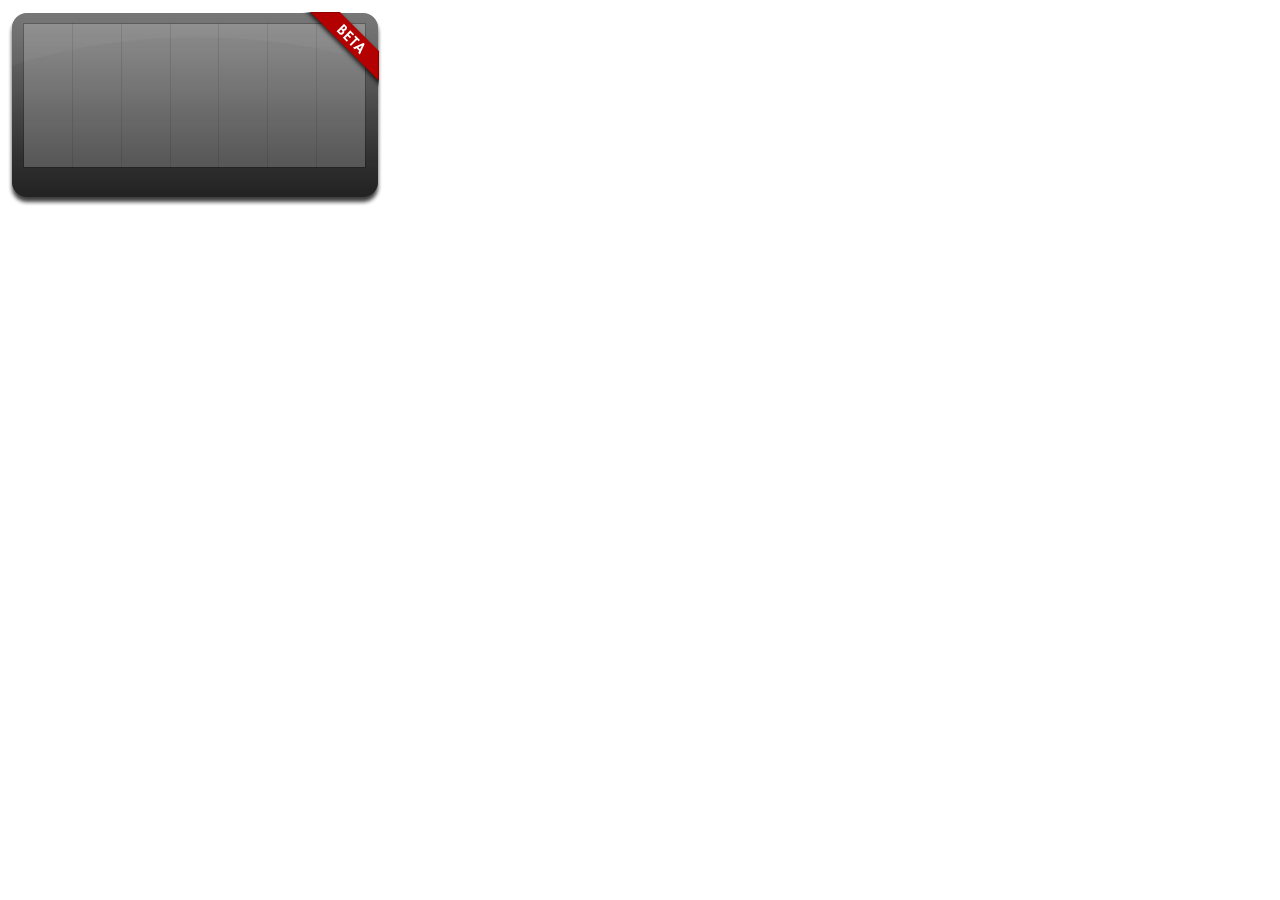
==== Workload.wdgtproj/project.wdgt/Billings.html @ 6eb8b74d "" ====
<!DOCTYPE HTML PUBLIC "-//W3C//DTD HTML 4.01//EN" "http://www.w3.org/TR/html4/strict.dtd">
<html>
<head>
    <meta http-equiv="content-type" content="text/html; charset=utf-8">
    <style type="text/css" title="AppleStyle">
        @import "Billings.css";
		@import "lib/main.css";
    </style>
	<script type="text/javascript" src="lib/MochiKit/MochiKit.js" charset="utf-8"></script>
	
	<script type="text/javascript" src="lib/Chart.js" charset="utf-8"></script>
	<script type="text/javascript" src="lib/SQLite.js" charset="utf-8"></script>
	<script type="text/javascript" src="lib/main.js" charset="utf-8"></script>
	
    <script type="text/javascript" src="AppleClasses/AppleAnimator.js" charset="utf-8"></script>
    <script type="text/javascript" src="AppleClasses/AppleButton.js" charset="utf-8"></script>
    <script type="text/javascript" src="AppleClasses/AppleInfoButton.js" charset="utf-8"></script>
    <script type="text/javascript" src="localizedStrings.js" charset="utf-8"></script>
    <script type="text/javascript" src="Parts/utilities.js" charset="utf-8"></script>
    <script type="text/javascript" src="Parts/setup.js" charset="utf-8"></script>
    <script type="text/javascript" src="Parts/Text.js" charset="utf-8"></script>
    <script type="text/javascript" src="Parts/InfoButton.js" charset="utf-8"></script>
    <script type="text/javascript" src="Parts/GlassButton.js" charset="utf-8"></script>
    <script type="text/javascript" src="Billings.js" charset="utf-8"></script>
<script type="text/javascript" src="Parts/HorizontalSlider.js" charset="utf-8"></script>
<script type="text/javascript" src="Parts/OvalShape.js" charset="utf-8"></script>
</head>
<body onload="load();">
	<div id="front">
		
		<img src="Images/front 1.png" id="img">
	<img src="Images/chart 1.png" id="chartBg">
	<div class="apple-no-children" id="info" apple-part="com.apple.Dashcode.part.infobutton" apple-default-image-visibility="hidden"></div>
        
    
	
	<canvas apple-part="com.apple.Dashcode.part.canvas" class="apple-canvas apple-no-children" width="341" height="143" id="chart" apple-group="canvas"></canvas>
	<div id="dayNames" apple-group="box" style="">
		<div apple-part="com.apple.Dashcode.part.text" class="shadowed-text apple-text apple-no-children" apple-default-image-visibility="hidden" id="day0" apple-group="text2"></div>
	<div apple-part="com.apple.Dashcode.part.text" class="shadowed-text apple-text apple-no-children" apple-default-image-visibility="hidden" id="day1" apple-group="text2"></div>
	<div apple-part="com.apple.Dashcode.part.text" class="shadowed-text apple-text apple-no-children" apple-default-image-visibility="hidden" id="day3" apple-group="text2"></div>
	<div apple-part="com.apple.Dashcode.part.text" class="shadowed-text apple-text apple-no-children" apple-default-image-visibility="hidden" id="day2" apple-group="text2"></div>
	<div apple-part="com.apple.Dashcode.part.text" class="shadowed-text apple-text apple-no-children" apple-default-image-visibility="hidden" id="day5" apple-group="text2"></div>
	<div apple-part="com.apple.Dashcode.part.text" class="shadowed-text apple-text apple-no-children" apple-default-image-visibility="hidden" id="day4" apple-group="text2"></div>
	<div apple-part="com.apple.Dashcode.part.ovalshape" class="apple-no-children" apple-style="image-theme: 0; image-shape: 2; image-button-type: 3; image-opacity: 0.15; image-top-color: 1.0000,1.0000,1.0000; image-bottom-color: 0.6700,0.6700,0.6700; image-border-color: 0.6700,0.6700,0.6700; shadow-include-shadow: 0; shadow-blur: 3.00;" id="todayBg" apple-group="ovalShape" style=""></div>
	<div apple-part="com.apple.Dashcode.part.text" class="shadowed-text apple-text apple-no-children" apple-default-image-visibility="hidden" id="day6" apple-group="text2"></div>
	</div>
	
	<div apple-part="com.apple.Dashcode.part.text" class="shadowed-text apple-text apple-no-children" apple-default-image-visibility="hidden" id="loadingIndicator" apple-group="text9"></div>
	<div apple-part="com.apple.Dashcode.part.text" class="shadowed-text apple-text apple-no-children" apple-default-image-visibility="hidden" id="errorMessage" apple-group="text9"></div>
	
	<img src="Images/beta.png" id="betaRibbonFront">
	</div>
    <div id="back">
	   <img id="backImg" src="Images/back.png" alt="" apple-locked="true" apple-part="com.apple.Dashcode.part.backimage" apple-style=" image-radius: 12,12,12,12; image-border: 1; image-border-color: 0.1500,0.1500,0.1500; image-border-width: 3; shadow-include-shadow: 1; shadow-blur: 9.00; shadow-offset: -1.00,-6.00; shadow-color: 0.0000,0.0000,0.0000,0.3333;">
    	
        <div id="done" class="apple-no-children" apple-part="com.apple.Dashcode.part.glassbutton"></div>
    <div apple-part="com.apple.Dashcode.part.checkboxbutton" id="showGoalPart" apple-group="checkboxbutton">
	<input type="checkbox" name="showGoal" checked="" apple-group="checkboxbutton" value="" onchange="onPreferencesChanged();" id="showGoal">
	<div style="position: absolute; top: 2px; left: 18px; text-align: left; vertical-align: middle;" apple-group="checkboxbutton" id="checkboxbutton0" class="shadowed-text">Show daily goal of</div>
</div>
    <div apple-part="com.apple.Dashcode.part.checkboxbutton" id="workWeekendPart" apple-group="checkboxbutton3">
	<input type="checkbox" name="workWeekend" apple-group="checkboxbutton3" onchange="onPreferencesChanged();" id="weekendGoal">
	<div style="position: absolute; top: 2px; left: 18px; text-align: left; vertical-align: middle;" apple-group="checkboxbutton3" id="checkboxbutton31" class="shadowed-text">I work weekends</div>
</div>
    
    
    <input type="text" value="8" class="apple-textfield apple-no-children" apple-part="com.apple.Dashcode.part.textfield" id="goalHours" apple-group="textfield" onchange="onPreferencesChanged();">
    <div apple-part="com.apple.Dashcode.part.text" class="shadowed-text apple-text apple-no-children" apple-default-image-visibility="hidden" id="hoursLabel" apple-group="text"></div>
    <div apple-part="com.apple.Dashcode.part.checkboxbutton" id="showAveragesPart" apple-group="checkboxbutton">
	<input type="checkbox" name="showAverages" checked="" apple-group="checkboxbutton" id="showAverages" onchange="onPreferencesChanged();">
	<div style="position: absolute; top: 2px; left: 18px; text-align: left; vertical-align: middle;" apple-group="checkboxbutton" id="checkboxbutton2" class="shadowed-text">Show averages using data from</div>
</div>
    <div apple-part="com.apple.Dashcode.part.text" class="shadowed-text apple-text apple-no-children" apple-default-image-visibility="hidden" id="infoText" apple-group="text1"></div>
   	<select apple-part="com.apple.Dashcode.part.backpopupbutton" id="averageSource" apple-group="popup" onchange="onPreferencesChanged(event);"> 	 	 	</select>
    <img src="Images/iconara.png" id="iconara" onclick="widget.openURL(" http://www.iconara.net/");"="">
    <img src="Images/beta.png" id="betaRibbonBack">
    
    </div>
</body>
</html>
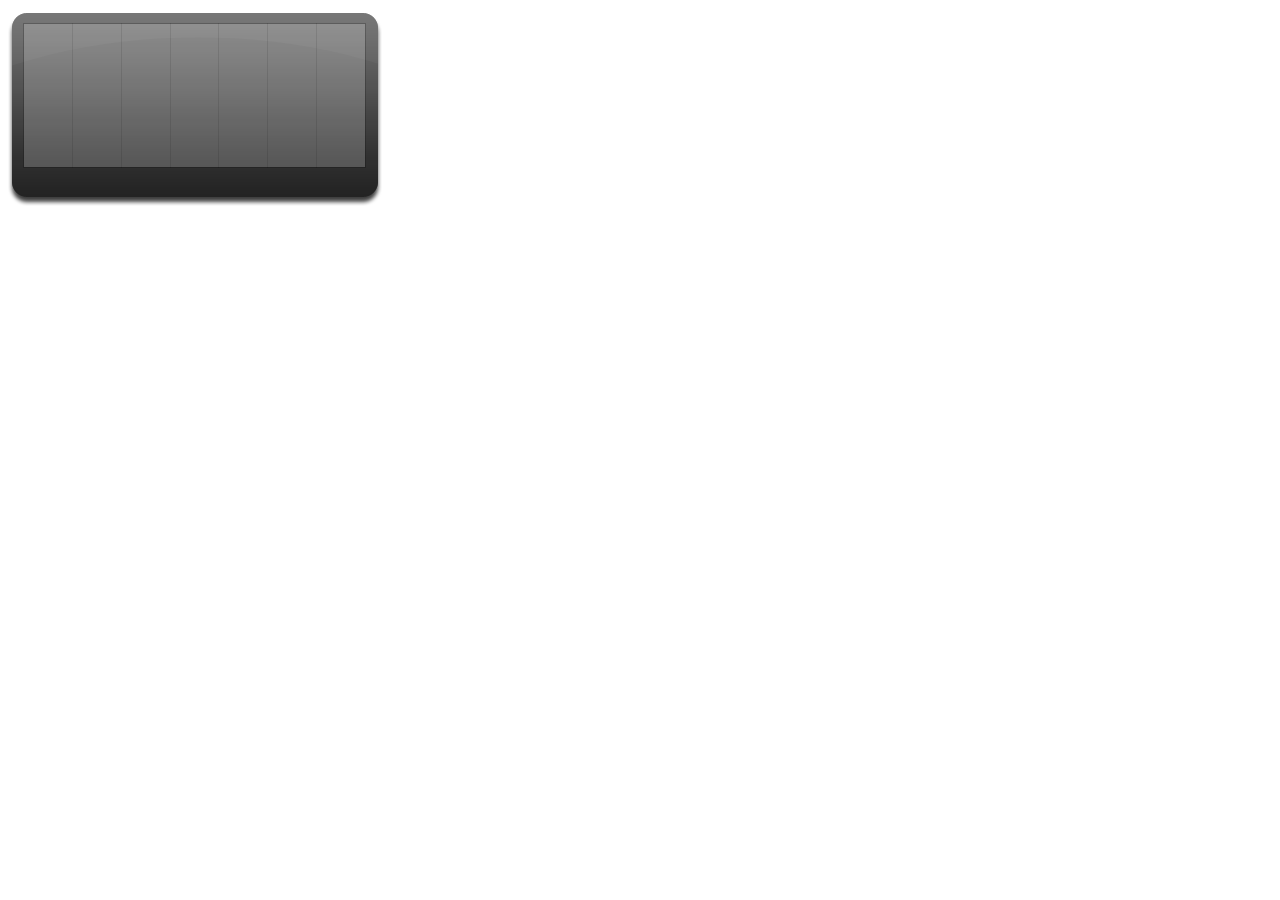
==== commit 98414b3c: "" ====
--- a/Workload.wdgtproj/project.wdgt/Billings.html
+++ b/Workload.wdgtproj/project.wdgt/Billings.html
@@ -8,8 +8,13 @@
     </style>
 	<script type="text/javascript" src="lib/MochiKit/MochiKit.js" charset="utf-8"></script>
 	
+	<script type="text/javascript" src="lib/util.js" charset="utf-8"></script>
 	<script type="text/javascript" src="lib/Chart.js" charset="utf-8"></script>
 	<script type="text/javascript" src="lib/SQLite.js" charset="utf-8"></script>
+	<script type="text/javascript" src="lib/ModelManager.js" charset="utf-8"></script>
+	<script type="text/javascript" src="lib/PreferencesController.js" charset="utf-8"></script>
+	<script type="text/javascript" src="lib/BackController.js" charset="utf-8"></script>
+	<script type="text/javascript" src="lib/WidgetController.js" charset="utf-8"></script>
 	<script type="text/javascript" src="lib/main.js" charset="utf-8"></script>
 	
     <script type="text/javascript" src="AppleClasses/AppleAnimator.js" charset="utf-8"></script>
@@ -49,33 +54,34 @@
 	<div apple-part="com.apple.Dashcode.part.text" class="shadowed-text apple-text apple-no-children" apple-default-image-visibility="hidden" id="loadingIndicator" apple-group="text9"></div>
 	<div apple-part="com.apple.Dashcode.part.text" class="shadowed-text apple-text apple-no-children" apple-default-image-visibility="hidden" id="errorMessage" apple-group="text9"></div>
 	
-	<img src="Images/beta.png" id="betaRibbonFront">
+	
 	</div>
     <div id="back">
 	   <img id="backImg" src="Images/back.png" alt="" apple-locked="true" apple-part="com.apple.Dashcode.part.backimage" apple-style=" image-radius: 12,12,12,12; image-border: 1; image-border-color: 0.1500,0.1500,0.1500; image-border-width: 3; shadow-include-shadow: 1; shadow-blur: 9.00; shadow-offset: -1.00,-6.00; shadow-color: 0.0000,0.0000,0.0000,0.3333;">
     	
         <div id="done" class="apple-no-children" apple-part="com.apple.Dashcode.part.glassbutton"></div>
     <div apple-part="com.apple.Dashcode.part.checkboxbutton" id="showGoalPart" apple-group="checkboxbutton">
-	<input type="checkbox" name="showGoal" checked="" apple-group="checkboxbutton" value="" onchange="onPreferencesChanged();" id="showGoal">
-	<div style="position: absolute; top: 2px; left: 18px; text-align: left; vertical-align: middle;" apple-group="checkboxbutton" id="checkboxbutton0" class="shadowed-text">Show daily goal of</div>
+	<input type="checkbox" name="showGoal" checked="" apple-group="checkboxbutton" value="" id="showGoal">
+	<div style="position: absolute; top: 2px; left: 18px; text-align: left; vertical-align: middle;" apple-group="checkboxbutton" id="showGoalLabel" class="shadowed-text">Show daily goal of</div>
 </div>
     <div apple-part="com.apple.Dashcode.part.checkboxbutton" id="workWeekendPart" apple-group="checkboxbutton3">
-	<input type="checkbox" name="workWeekend" apple-group="checkboxbutton3" onchange="onPreferencesChanged();" id="weekendGoal">
-	<div style="position: absolute; top: 2px; left: 18px; text-align: left; vertical-align: middle;" apple-group="checkboxbutton3" id="checkboxbutton31" class="shadowed-text">I work weekends</div>
+	<input type="checkbox" name="workWeekend" apple-group="checkboxbutton3" id="weekendGoal">
+	<div style="position: absolute; top: 2px; left: 18px; text-align: left; vertical-align: middle;" apple-group="checkboxbutton3" id="weekendGoalLabel" class="shadowed-text">I work weekends</div>
 </div>
     
     
-    <input type="text" value="8" class="apple-textfield apple-no-children" apple-part="com.apple.Dashcode.part.textfield" id="goalHours" apple-group="textfield" onchange="onPreferencesChanged();">
+    <input type="text" value="8" class="apple-textfield apple-no-children" apple-part="com.apple.Dashcode.part.textfield" id="goalHours" apple-group="textfield">
     <div apple-part="com.apple.Dashcode.part.text" class="shadowed-text apple-text apple-no-children" apple-default-image-visibility="hidden" id="hoursLabel" apple-group="text"></div>
     <div apple-part="com.apple.Dashcode.part.checkboxbutton" id="showAveragesPart" apple-group="checkboxbutton">
-	<input type="checkbox" name="showAverages" checked="" apple-group="checkboxbutton" id="showAverages" onchange="onPreferencesChanged();">
-	<div style="position: absolute; top: 2px; left: 18px; text-align: left; vertical-align: middle;" apple-group="checkboxbutton" id="checkboxbutton2" class="shadowed-text">Show averages using data from</div>
+	<input type="checkbox" name="showAverages" checked="" apple-group="checkboxbutton" id="showAverages">
+	<div style="position: absolute; top: 2px; left: 18px; text-align: left; vertical-align: middle;" apple-group="checkboxbutton" id="showAveragesLabel" class="shadowed-text">Show averages using data from</div>
 </div>
-    <div apple-part="com.apple.Dashcode.part.text" class="shadowed-text apple-text apple-no-children" apple-default-image-visibility="hidden" id="infoText" apple-group="text1"></div>
-   	<select apple-part="com.apple.Dashcode.part.backpopupbutton" id="averageSource" apple-group="popup" onchange="onPreferencesChanged(event);"> 	 	 	</select>
-    <img src="Images/iconara.png" id="iconara" onclick="widget.openURL(" http://www.iconara.net/");"="">
-    <img src="Images/beta.png" id="betaRibbonBack">
+	<div class="shadowed-text" id="infoText">Developed by Theo Hultberg / Iconara.</div>
+   	<select apple-part="com.apple.Dashcode.part.backpopupbutton" id="averageSource" apple-group="popup"> 	 	 	</select>
+    <img src="Images/iconara.png" id="iconara">
     
+    
+    <div class="shadowed-text" id="infoUrl">developer.iconara.net</div>
     </div>
 </body>
 </html>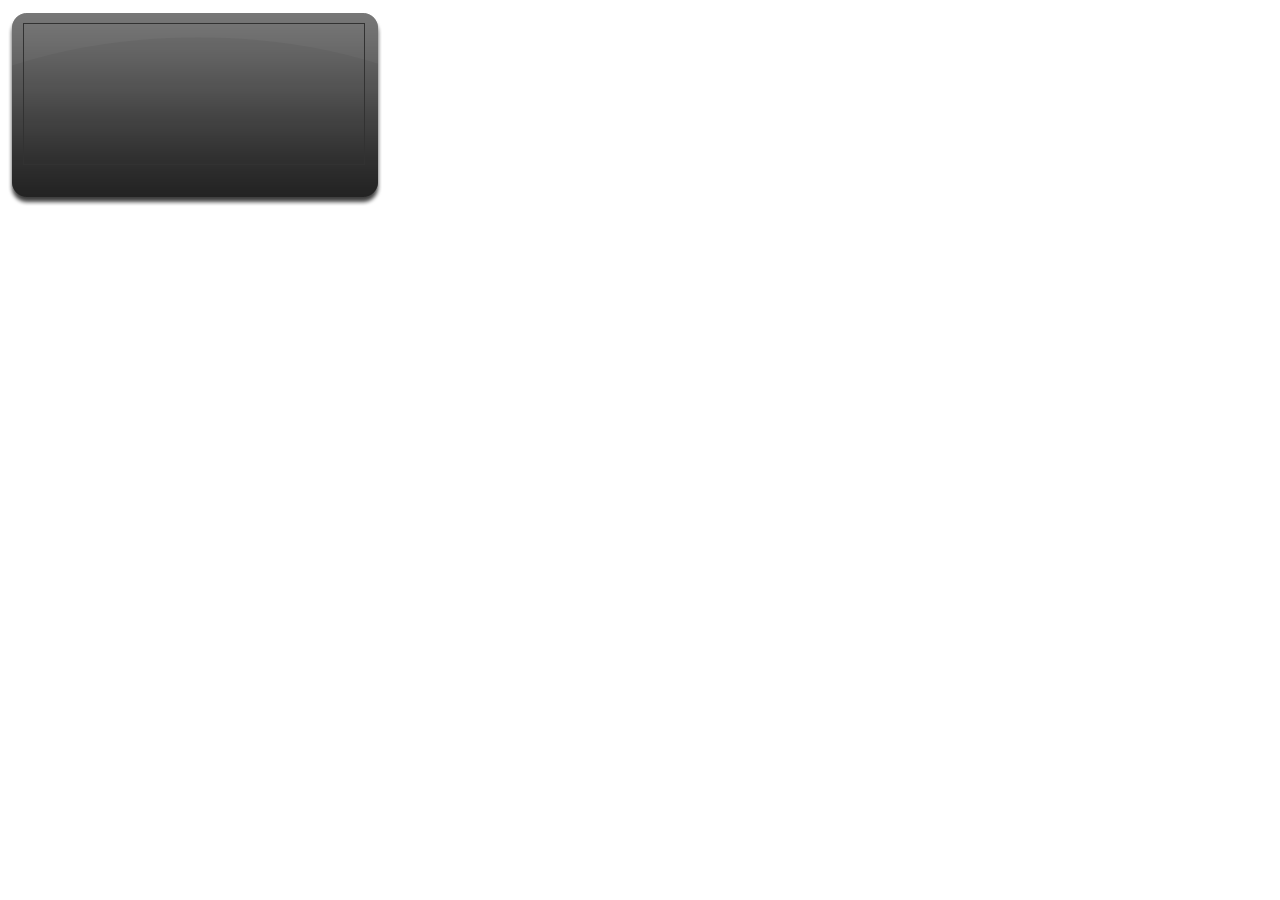
==== commit e1ee4a23: "" ====
--- a/Workload.wdgtproj/project.wdgt/Billings.html
+++ b/Workload.wdgtproj/project.wdgt/Billings.html
@@ -10,7 +10,9 @@
 	
 	<script type="text/javascript" src="lib/util.js" charset="utf-8"></script>
 	<script type="text/javascript" src="lib/Chart.js" charset="utf-8"></script>
+	<script type="text/javascript" src="lib/Sheet.js" charset="utf-8"></script>
 	<script type="text/javascript" src="lib/SQLite.js" charset="utf-8"></script>
+	<script type="text/javascript" src="lib/VersionManager.js" charset="utf-8"></script>
 	<script type="text/javascript" src="lib/ModelManager.js" charset="utf-8"></script>
 	<script type="text/javascript" src="lib/PreferencesController.js" charset="utf-8"></script>
 	<script type="text/javascript" src="lib/BackController.js" charset="utf-8"></script>
@@ -27,19 +29,21 @@
     <script type="text/javascript" src="Parts/InfoButton.js" charset="utf-8"></script>
     <script type="text/javascript" src="Parts/GlassButton.js" charset="utf-8"></script>
     <script type="text/javascript" src="Billings.js" charset="utf-8"></script>
-<script type="text/javascript" src="Parts/HorizontalSlider.js" charset="utf-8"></script>
-<script type="text/javascript" src="Parts/OvalShape.js" charset="utf-8"></script>
+	<script type="text/javascript" src="Parts/HorizontalSlider.js" charset="utf-8"></script>
+	<script type="text/javascript" src="Parts/OvalShape.js" charset="utf-8"></script>
 </head>
 <body onload="load();">
 	<div id="front">
 		
 		<img src="Images/front 1.png" id="img">
-	<img src="Images/chart 1.png" id="chartBg">
+	
+	
+	<canvas apple-part="com.apple.Dashcode.part.canvas" class="apple-canvas apple-no-children" width="340" height="140" id="chart" apple-group="canvas"></canvas>
 	<div class="apple-no-children" id="info" apple-part="com.apple.Dashcode.part.infobutton" apple-default-image-visibility="hidden"></div>
         
     
 	
-	<canvas apple-part="com.apple.Dashcode.part.canvas" class="apple-canvas apple-no-children" width="341" height="143" id="chart" apple-group="canvas"></canvas>
+	
 	<div id="dayNames" apple-group="box" style="">
 		<div apple-part="com.apple.Dashcode.part.text" class="shadowed-text apple-text apple-no-children" apple-default-image-visibility="hidden" id="day0" apple-group="text2"></div>
 	<div apple-part="com.apple.Dashcode.part.text" class="shadowed-text apple-text apple-no-children" apple-default-image-visibility="hidden" id="day1" apple-group="text2"></div>
@@ -55,7 +59,11 @@
 	<div apple-part="com.apple.Dashcode.part.text" class="shadowed-text apple-text apple-no-children" apple-default-image-visibility="hidden" id="errorMessage" apple-group="text9"></div>
 	
 	
+	<div id="sheet" class="sheet"></div>
+	
+	
 	</div>
+	
     <div id="back">
 	   <img id="backImg" src="Images/back.png" alt="" apple-locked="true" apple-part="com.apple.Dashcode.part.backimage" apple-style=" image-radius: 12,12,12,12; image-border: 1; image-border-color: 0.1500,0.1500,0.1500; image-border-width: 3; shadow-include-shadow: 1; shadow-blur: 9.00; shadow-offset: -1.00,-6.00; shadow-color: 0.0000,0.0000,0.0000,0.3333;">
     	
